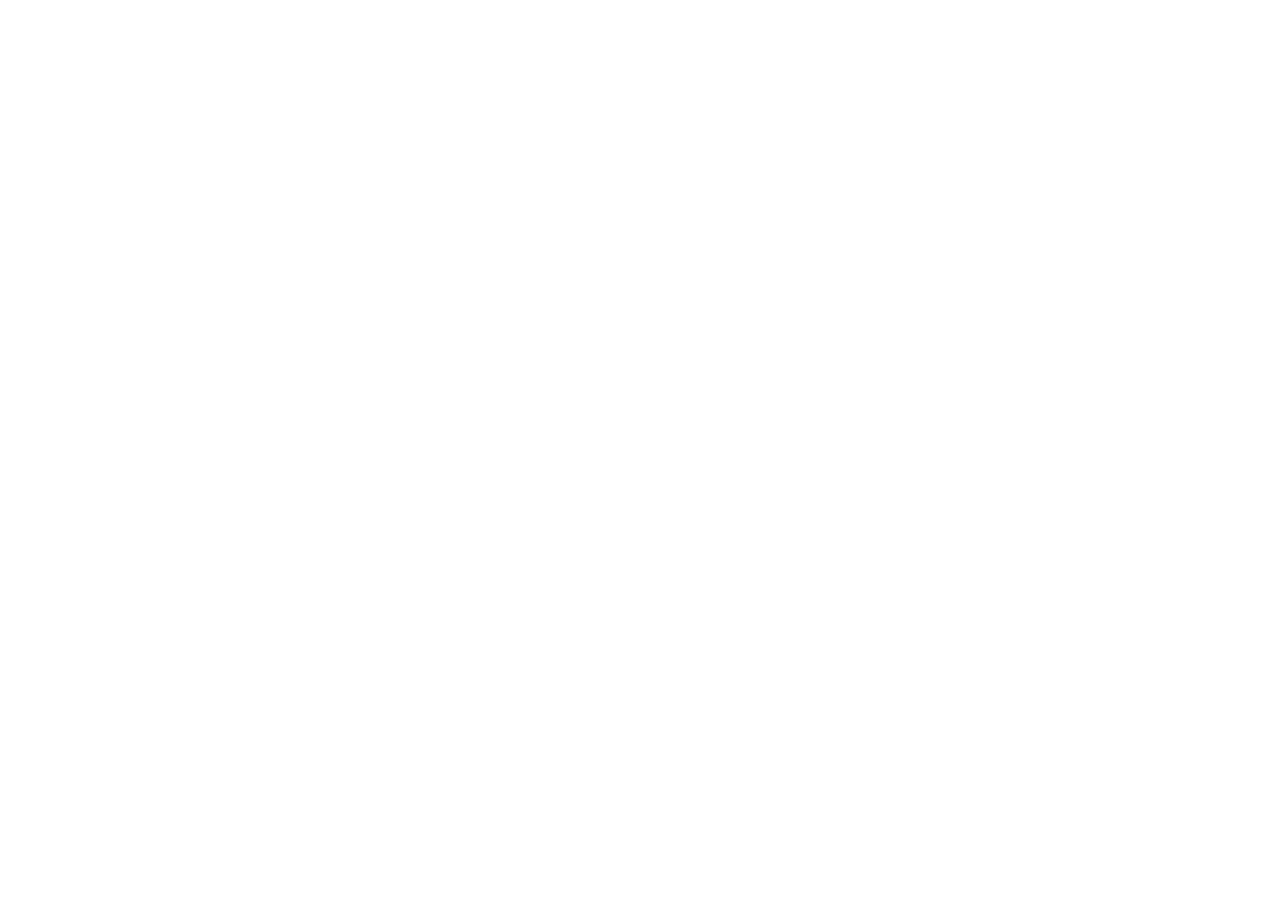
==== pages/booktable.html @ 369a95cd "add connect the bootstarap, css and fontawasome" ====
<!DOCTYPE html>
<html lang="en">
  <head>
    <meta charset="UTF-8" />
    <meta name="viewport" content="width=device-width, initial-scale=1.0" />
    <!-- Title -->
    <title>about</title>
    <!-- logo icon -->
    <link rel="shortcut icon" href="../image/logo.svg" type="image/x-icon" />
    <!-- main style -->
    <link rel="stylesheet" href="../style.css" />
    <!-- custome contact style -->
    <link rel="stylesheet" href="contact.css" />
    <!-- custome Booking style -->
    <link rel="stylesheet" href="booktable.css" />
    <!-- custome Script -->

    <!-- fontAwasome offline -->
    <link rel="stylesheet" href="../fontawasome/css/all.css" />

    <!-- fontAwasome online -->
    <link
      rel="stylesheet"
      href="https://cdnjs.cloudflare.com/ajax/libs/font-awesome/6.5.2/css/all.min.css"
    />

    <!-- Bootstrap.min.css offline -->
    <link rel="stylesheet" href="../bootstrap/css/bootstrap.min.css" />

    <!-- script file -->
    <script src="../script.js" defer></script>

    <!-- Bootstrap.min.css online -->
    <link
      rel="stylesheet"
      href="https://cdnjs.cloudflare.com/ajax/libs/bootstrap/5.3.3/css/bootstrap.min.css"
    />

    <!-- Bootstrap.bundle.min.js offline -->
    <script src="bootstrap/js/bootstrap.bundle.min.js"></script>

    <!-- Bootstrap.bundle.min.js online -->
    <script src="https://cdnjs.cloudflare.com/ajax/libs/bootstrap/5.3.3/js/bootstrap.bundle.min.js"></script>
  </head>
  <body onload="anim()"></body>
</html>
---- style.css ----
* {
  padding: 0px;
  margin: 0px;
  font-family: "Franklin Gothic Medium", "Arial Narrow", Arial, sans-serif;
}
/* ------------------------ Header ----------------------------- */
#header {
  background: url(image/p9.jpg) center/cover no-repeat;
  background-attachment: fixed;
  height: 100vh;
  padding: 0;
}
.navbar {
  background-color: transparent;
}
#titlename {
  text-decoration: none;
  color: rgb(12, 114, 240);
}
.navbar img {
  width: 50px;
  background-color: rgb(12, 114, 240);
  padding: 3px;
  border-radius: 50%;
}
.navbar img:hover {
  box-shadow: 0 0 5px 3px white;
  background-color: white;
}
.nav-link {
  color: rgb(12, 114, 240) !important;
  margin: 0 5px;
  border-radius: 8px;
}
.nav-link:hover,
#active {
  color: white !important;
  background-color: rgb(12, 114, 240);
  border-radius: 8px;
}
#baner {
  height: 90vh;
  display: flex;
  justify-content: center;
  align-items: center;
}
#baner div {
  width: 55%;
  text-align: center;
  color: rgb(12, 114, 240);
  background-color: rgba(165, 165, 165, 0.4);
  backdrop-filter: blur(7px);
  padding: 20px;
  border-radius: 10px;
  transform: translateY(100px);
  transition: 2s;
}
#baner div p {
  color: rgb(255, 255, 255);
  font-size: 20px;
  text-align: justify;
}
.offcanvas {
  text-align: center;
}
.offcanvas-header {
  border-bottom: 1px solid rgb(12, 114, 240);
}
.navbar-text a span {
  color: rgb(12, 114, 240);
  font-size: 20px;
  margin-right: 10px;
}
.navbar-text a span:hover {
  color: white;
}
/* ------------------------ Body ----------------------------- */
#box-info {
  margin: 30px 0;
  display: flex;
  justify-content: center;
}
#box-info #info {
  text-align: center;
  background-color: rgba(221, 230, 221, 0.788);
  color: rgba(12, 114, 240, 0.788);
  padding: 30px 20px 10px 20px;
  border-radius: 15px;
  margin: 10px;
}
#box-info #info span {
  font-size: 30px;
  padding-bottom: 10px;
}
#star-on {
  color: gold;
  font-size: 13px;
}
#star-off {
  color: rgb(201, 201, 201);
  font-size: 13px;
}
#booking-box {
  display: flex;
  justify-content: center;
}
#title {
  text-align: center;
  color: rgb(12, 114, 240);
  margin: 25px 0;
}
#card {
  margin: 10px;
  padding: 0;
}
.card-body #name-value {
  display: flex;
  justify-content: space-between;
  color: rgb(12, 114, 240);
}
.card-body .btn {
  width: 100%;
}
.card-body .btn a {
  text-decoration: none;
  color: inherit;
}
#Dishes-box {
  display: flex;
  justify-content: center;
}
#dish-box {
  color: rgb(12, 114, 240);
}
#discount {
  margin: 50px 0;
  background-color: rgba(13, 110, 228, 0.555);
  padding: 10px;
  border-radius: 10px;
  display: flex;
  justify-content: space-between;
}
#box1,
#box2,
#box3,
#box4 {
  background-repeat: no-repeat;
  background-size: cover;
  margin: 0 5px;
  border-radius: 10px;
}
#box1 {
  background-image: url("image/f14.jpg");
}
#box2 {
  background-image: url("image/f2.jpg");
}
#box3 {
  background-image: url("image/f9.png");
}
#box4 {
  color: white;
}
#box4 #labal {
  position: relative;
  display: none;
}
#box4 .btn {
  width: 100%;
}
#box4 .btn a {
  text-decoration: none;
  color: inherit;
}
#box4 h6 {
  color: rgb(255, 0, 0);
}
#reason {
  text-align: center;
  display: flex;
  justify-content: center;
  margin: 20px 0;
}
#reason #reason-text {
  display: flex;
  flex-direction: column;
  justify-content: center;
}
#reason #reason-text h2 {
  color: rgb(12, 114, 240);
}
#icon-box {
  display: flex;
  justify-content: center;
  align-items: center;
}
#icon {
  background-color: rgba(221, 230, 221, 0.788);
  margin: 8px;
  border-radius: 10px;
  padding: 20px;
  color: rgb(12, 114, 240);
}
#icon img {
  margin: 10px;
  width: 60px;
}
#user-box-left .row {
  background-color: rgba(221, 230, 221, 0.788);
  padding: 20px;
  margin: 10px 0px 10px 70px;
  border-radius: 10px;
}
#user-box .row {
  background-color: rgba(221, 230, 221, 0.788);
  padding: 20px;
  margin: 10px 70px 10px 0px;
  border-radius: 10px;
}
/* ------------------------ Footer ----------------------------- */
#footer {
  background-color: rgb(12, 114, 240);
  color: white;
}
#main-footer {
  padding: 80px 0 30px 0;
}
#part1-footer a img {
  width: 100px;
  color: white;
  padding: 5px;
  background-color: white;
  border-radius: 50%;
}
#part1-footer a img:hover {
  box-shadow: 0 0 5px 3px rgb(255, 255, 255);
}
#part1-footer h6 {
  margin-top: 16px;
  font-size: 18px;
}
#part1-footer a span {
  font-size: 26px;
  color: white;
  margin-right: 10px;
}
#part1-footer a span:hover {
  color: aqua;
}
#sub-footer #sub1 h4,
#sub-footer #sub3 h4 {
  padding-bottom: 10px;
  border-bottom: 1px dotted white;
}
#sub-footer #sub1 ul,
#sub-footer #sub3 ul {
  margin-top: 30px;
}
#sub-footer #sub1 ul li,
#sub-footer #sub3 ul li {
  list-style: none;
  font-size: large;
  margin: 20px 0;
}
#sub-footer #sub1 ul li a {
  color: white;
  text-decoration: none;
}
#sub-footer #sub1 ul li a:hover {
  color: aqua;
}
#sub-footer #sub3 ul li p span {
  font-size: 17px;
  margin-right: 10px;
}
#sub-footer #sub3 ul li p span:hover,
#sub-footer #sub3 ul li p span a:hover {
  color: aqua;
}
#sub-footer #sub3 ul li p span a {
  text-decoration: none;
  color: white;
}
#end-footer {
  display: flex;
  flex-direction: row;
  justify-content: space-between;
  padding-top: 15px;
}
#end-footer p span:hover {
  color: aqua;
}

@media (max-width: 768px) {
  #baner div {
    width: 65%;
    padding: 15px;
  }
  #baner div p {
    font-size: 17px;
  }
  #box3 {
    display: none;
  }
}
@media (max-width: 610px) {
  #baner div {
    width: 55%;
  }
  #baner div p {
    font-size: 15px;
  }
}
@media (max-width: 575px) {
  .navbar-text {
    display: none;
  }
  .nav-link {
    margin: 5px 0;
  }
}
.info-box {
  position: relative;
  transform: translateY(70px);
  opacity: 0;
  transition: all 2s ease;
}
.info-box.active {
  transform: translateY(0px);
  opacity: 1;
}
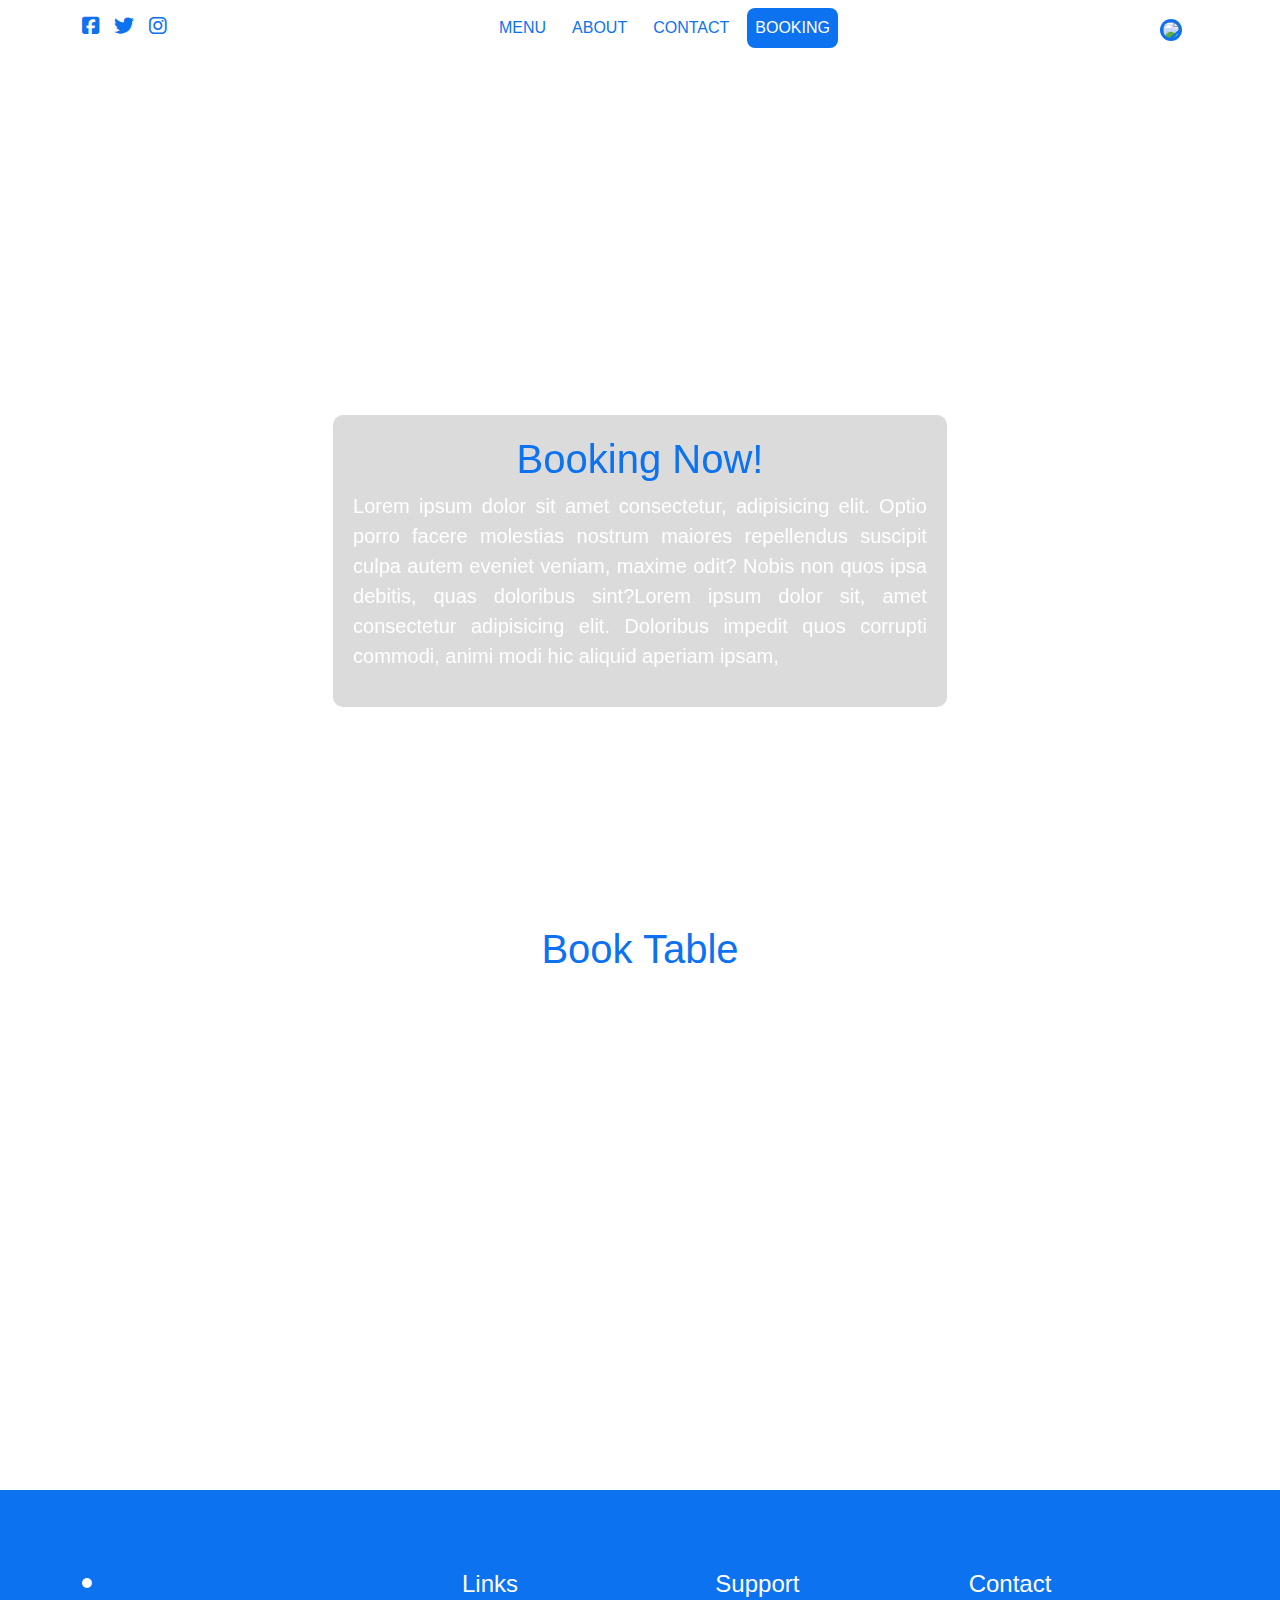
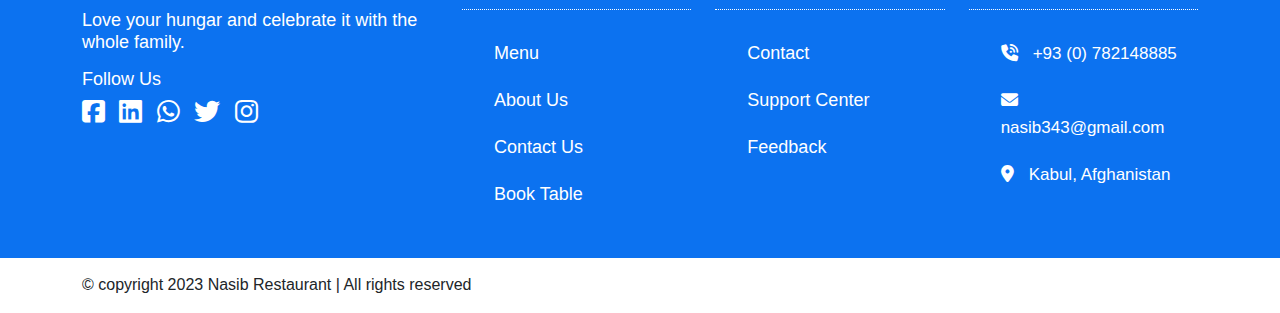
==== commit 3bd6ad1d: "add the copyright label" ====
--- a/pages/booktable.html
+++ b/pages/booktable.html
@@ -42,5 +42,219 @@
     <!-- Bootstrap.bundle.min.js online -->
     <script src="https://cdnjs.cloudflare.com/ajax/libs/bootstrap/5.3.3/js/bootstrap.bundle.min.js"></script>
   </head>
-  <body onload="anim()"></body>
+  <body onload="anim()">
+    <!------------------------ Header --------------------------->
+    <div class="container-fluid" id="header">
+      <nav class="navbar navbar-expand-sm" id="nav">
+        <div class="container">
+          <a href="../index.html" class="navbar-brand order-2">
+            <img src="../image/logo.svg" class="img-fluid" />
+          </a>
+          <button
+            class="navbar-toggler bg-primary"
+            data-bs-toggle="offcanvas"
+            data-bs-target="#mav"
+            id="navbarIcon"
+          >
+            <span class="navbar-toggler-icon"></span>
+          </button>
+          <div
+            class="offcanvas offcanvas-start bg-white"
+            id="mav"
+            data-bs-backdrop="static"
+          >
+            <div class="offcanvas-header">
+              <h4 class="offcanvas-title">
+                <a href="../index.html" id="titlename">Nasib Restaurant</a>
+              </h4>
+              <button
+                class="btn-close bg-white"
+                data-bs-dismiss="offcanvas"
+              ></button>
+            </div>
+            <div class="offcanvas-body me-2">
+              <div class="navbar-text">
+                <a href="#"><span class="fab fa-facebook-square"></span></a>
+                <a href="#"><span class="fab fa-twitter"></span></a>
+                <a href="#"><span class="fab fa-instagram"></span></a>
+              </div>
+              <div class="navbar-nav ms-auto me-auto d-flex">
+                <a href="menu.html" class="nav-item nav-link">MENU</a>
+                <a href="about.html" class="nav-item nav-link">ABOUT</a>
+                <a href="contact.html" class="nav-item nav-link">CONTACT</a>
+                <a href="#" class="nav-item nav-link" id="active">BOOKING</a>
+              </div>
+            </div>
+          </div>
+        </div>
+      </nav>
+      <div class="container" id="baner">
+        <div>
+          <h1>Booking Now!</h1>
+          <p>
+            Lorem ipsum dolor sit amet consectetur, adipisicing elit. Optio
+            porro facere molestias nostrum maiores repellendus suscipit culpa
+            autem eveniet veniam, maxime odit? Nobis non quos ipsa debitis, quas
+            doloribus sint?Lorem ipsum dolor sit, amet consectetur adipisicing
+            elit. Doloribus impedit quos corrupti commodi, animi modi hic
+            aliquid aperiam ipsam,
+          </p>
+        </div>
+      </div>
+    </div>
+    <!------------------------ Body --------------------------->
+    <div class="container-fluid">
+      <div class="container">
+        <h1 id="title">Book Table</h1>
+        <form action="" id="form" class="info-box">
+          <div class="row">
+            <div class="col-lg-6 col-12">
+              <label for="name">First Name</label><br />
+              <input type="text" name="name" id="name" class="form-control" />
+            </div>
+            <div class="col-lg-6 col-12">
+              <label for="last-name">Last Name</label><br />
+              <input
+                type="text"
+                name="last-name"
+                id="name"
+                class="form-control"
+              />
+            </div>
+            <div class="col-lg-6 col-12">
+              <label for="email">Email</label><br />
+              <input
+                type="email"
+                name="email"
+                id="email"
+                class="form-control"
+              />
+            </div>
+            <div class="col-lg-6 col-12">
+              <label for="table-type">Table Type</label>
+              <select class="form-select form-select-md" name="table-type">
+                <option selected>Choose</option>
+                <option value="">Small (2 Person)</option>
+                <option value="">Small (4 Person</option>
+                <option value="">Median (6 Person)</option>
+                <option value="">Large (10 Person)</option>
+              </select>
+            </div>
+            <div class="col-lg-6 col-12">
+              <label for="guest">Guest Number</label><br />
+              <input
+                type="number"
+                name="guest"
+                id="guest"
+                min="0"
+                max="20"
+                class="form-control"
+              />
+            </div>
+            <div class="col-lg-6 col-12">
+              <label for="table-type">Table Location</label>
+              <select class="form-select form-select-md" name="table-type">
+                <option selected>Choose</option>
+                <option value="">Outdoor</option>
+                <option value="">Indoor</option>
+                <option value="">Rooftop</option>
+              </select>
+            </div>
+            <div class="col-lg-6 col-12">
+              <label for="date">Date</label><br />
+              <input type="date" name="data" id="data" class="form-control" />
+            </div>
+            <div class="col-lg-6 col-12">
+              <label for="time">Time</label><br />
+              <input type="time" name="time" id="time" class="form-control" />
+            </div>
+            <label for="note">Note</label>
+            <textarea
+              name="note"
+              cols="20"
+              rows="7"
+              class="form-control"
+            ></textarea>
+          </div>
+          <button type="submit" class="btn btn-light">Table Book</button>
+        </form>
+      </div>
+    </div>
+    <!------------------------ Footer --------------------------->
+    <div class="container-fluid" id="footer">
+      <div class="container">
+        <div class="row" id="main-footer">
+          <div class="col-md-4" id="part1-footer">
+            <a href="../index.html"
+              ><img src="../image/logo.svg" alt="" class="img-fluid"
+            /></a>
+            <h6>Love your hungar and celebrate it with the whole family.</h6>
+            <h6>Follow Us</h6>
+            <a href="#"><span class="fab fa-facebook-square"></span></a>
+            <a href="#"><span class="fab fa-linkedin"></span></a>
+            <a href="#"><span class="fab fa-whatsapp"></span></a>
+            <a href="#"><span class="fab fa-twitter"></span></a>
+            <a href="#"><span class="fab fa-instagram"></span></a>
+          </div>
+          <div class="col-md-8" id="part2-footer">
+            <div class="row" id="sub-footer">
+              <div class="col-md-4 col-sm-12" id="sub1">
+                <h4>Links</h4>
+                <ul>
+                  <li><a href="menu.html">Menu</a></li>
+                  <li><a href="about.html">About Us</a></li>
+                  <li><a href="contact.html">Contact Us</a></li>
+                  <li><a href="#">Book Table</a></li>
+                </ul>
+              </div>
+              <div class="col-md-4 col-sm-12" id="sub1">
+                <h4>Support</h4>
+                <ul>
+                  <li><a href="contact.html">Contact</a></li>
+                  <li><a href="#">Support Center</a></li>
+                  <li><a href="#">Feedback</a></li>
+                </ul>
+              </div>
+              <div class="col-md-4 col-sm-12" id="sub3">
+                <h4>Contact</h4>
+                <ul>
+                  <li>
+                    <p>
+                      <span class="fa fa-phone-volume"></span>
+                      <span
+                        ><a href="tel:+93774027496">+93 (0) 782148885</a></span
+                      >
+                    </p>
+                  </li>
+                  <li>
+                    <p>
+                      <span class="fa fa-envelope"></span>
+                      <span
+                        ><a href="mailto:nasib343@gmail.com"
+                          >nasib343@gmail.com</a
+                        ></span
+                      >
+                    </p>
+                  </li>
+                  <li>
+                    <p>
+                      <span class="fa fa-location-dot"></span>
+                      <span>Kabul, Afghanistan</span>
+                    </p>
+                  </li>
+                </ul>
+              </div>
+            </div>
+          </div>
+        </div>
+      </div>
+    </div>
+    <div class="container-fluid">
+      <div class="container">
+        <div class="row" id="end-footer">
+          <p>&copy; copyright 2023 Nasib Restaurant | All rights reserved</p>
+        </div>
+      </div>
+    </div>
+  </body>
 </html>
